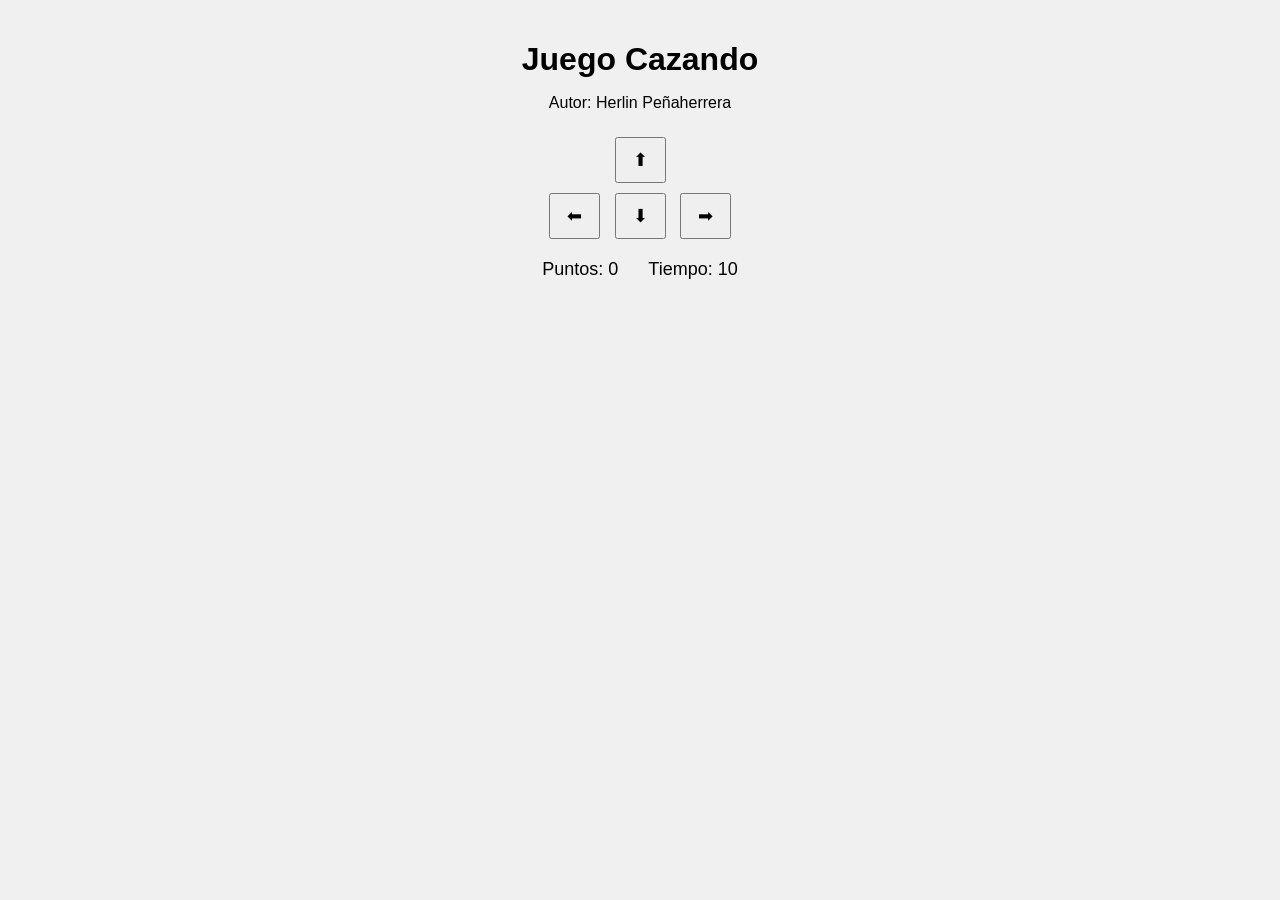
==== cazando.html @ 306d928b "primera parte aplicada" ====
<!DOCTYPE html>
<html>
  <head>
    <title>Juego Cazando</title>
    <link rel="stylesheet" href="cazando.css"/>
  </head>
  <body>

    <h1>Juego Cazando</h1>
    <p>Autor: Herlin Peñaherrera</p>


    <div class="controles">
      <button>⬆</button>
      <br>
      <button>⬅</button>
      <button>⬇</button>
      <button>➡</button>
    </div>


    <div class="panel">
      <span>Puntos: <span id="puntos">0</span></span>
      <span>Tiempo: <span id="tiempo">10</span></span>
    </div>

    <p id="mensaje"></p>


  </body>
    
</html>
---- cazando.css ----
body {
  text-align: center;
  font-family: Arial, sans-serif;
  background: #f0f0f0;
  margin: 0;
  padding: 20px;
}

h1 {
  margin-bottom: 5px;
}

.panel {
  margin: 15px 0;
  font-size: 18px;
  display: flex;
  justify-content: center;
  gap: 30px;
}

canvas {
  background: white;
  border: 2px solid black;
}

.controles {
  margin-top: 20px;
}

button {
  margin: 5px;
  padding: 10px 16px;
  font-size: 18px;
  cursor: pointer;
}

#mensaje {
  font-size: 20px;
  font-weight: bold;
  color: darkred;
  margin-top: 15px;
}
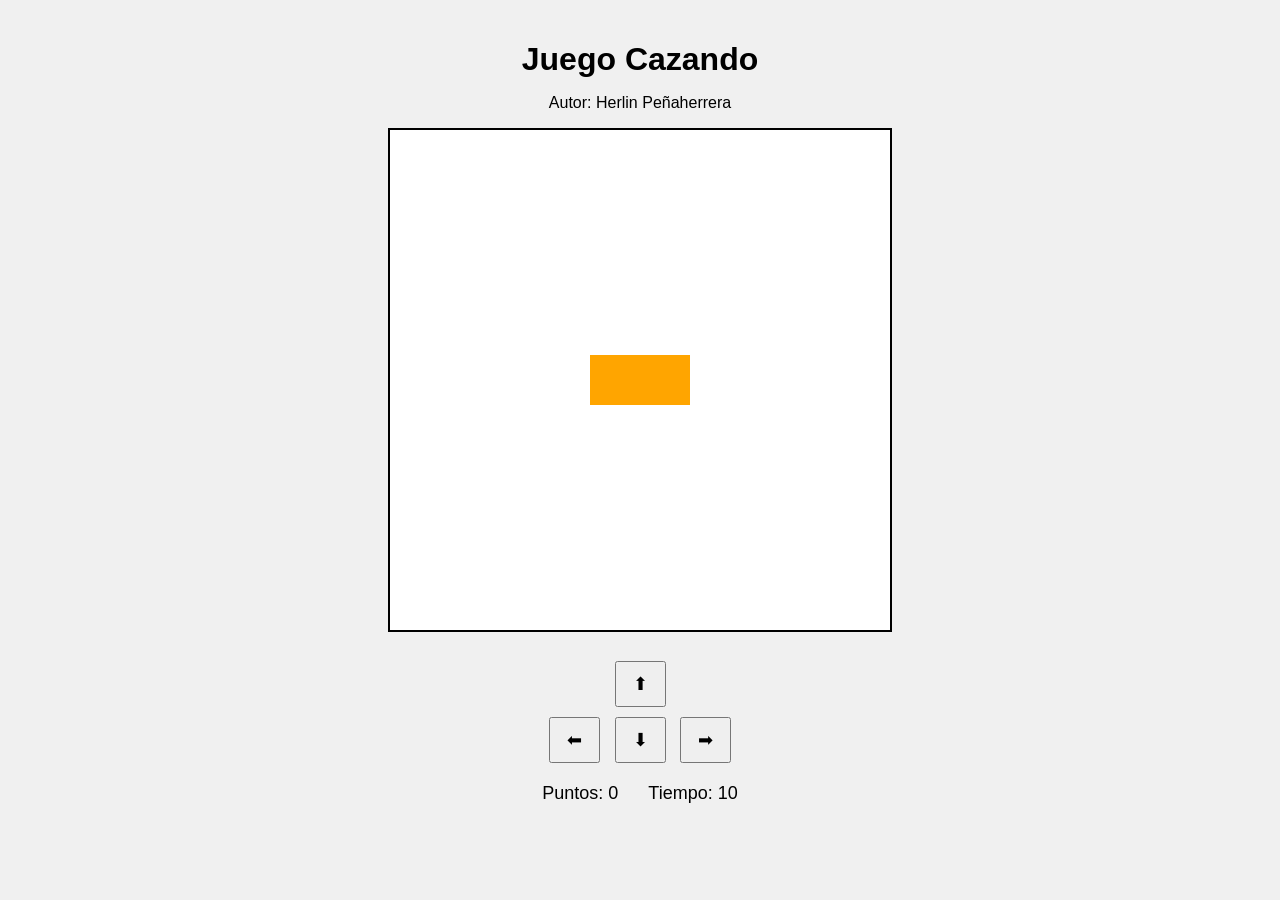
==== commit f769fe88: "crear funciones en js y crear canvas" ====
--- a/cazando.html
+++ b/cazando.html
@@ -4,10 +4,11 @@
     <title>Juego Cazando</title>
     <link rel="stylesheet" href="cazando.css"/>
   </head>
-  <body>
+  <body onload="iniciar()">
 
     <h1>Juego Cazando</h1>
     <p>Autor: Herlin Peñaherrera</p>
+    <canvas id="areaJuego" width="500" height="500"></canvas>
 
 
     <div class="controles">
@@ -26,7 +27,8 @@
 
     <p id="mensaje"></p>
 
-
+     <script src="cazando.js"></script>
   </body>
+ 
     
 </html>
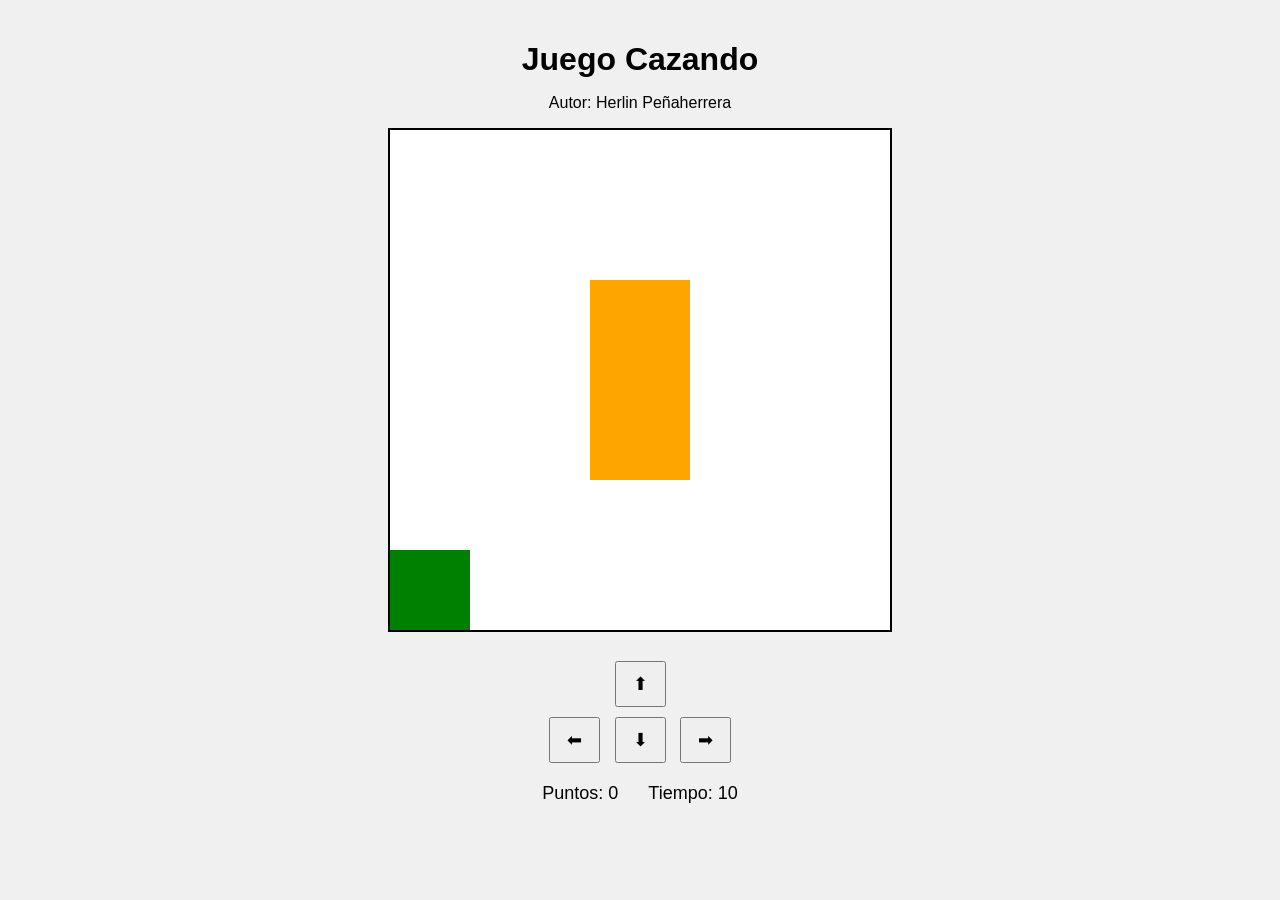
==== commit 83683a0a: "crear funciones,modificar onload difinir variables y constantes" ====
--- a/cazando.html
+++ b/cazando.html
@@ -4,7 +4,7 @@
     <title>Juego Cazando</title>
     <link rel="stylesheet" href="cazando.css"/>
   </head>
-  <body onload="iniciar()">
+  <body onload="iniciarJuego()">
 
     <h1>Juego Cazando</h1>
     <p>Autor: Herlin Peñaherrera</p>
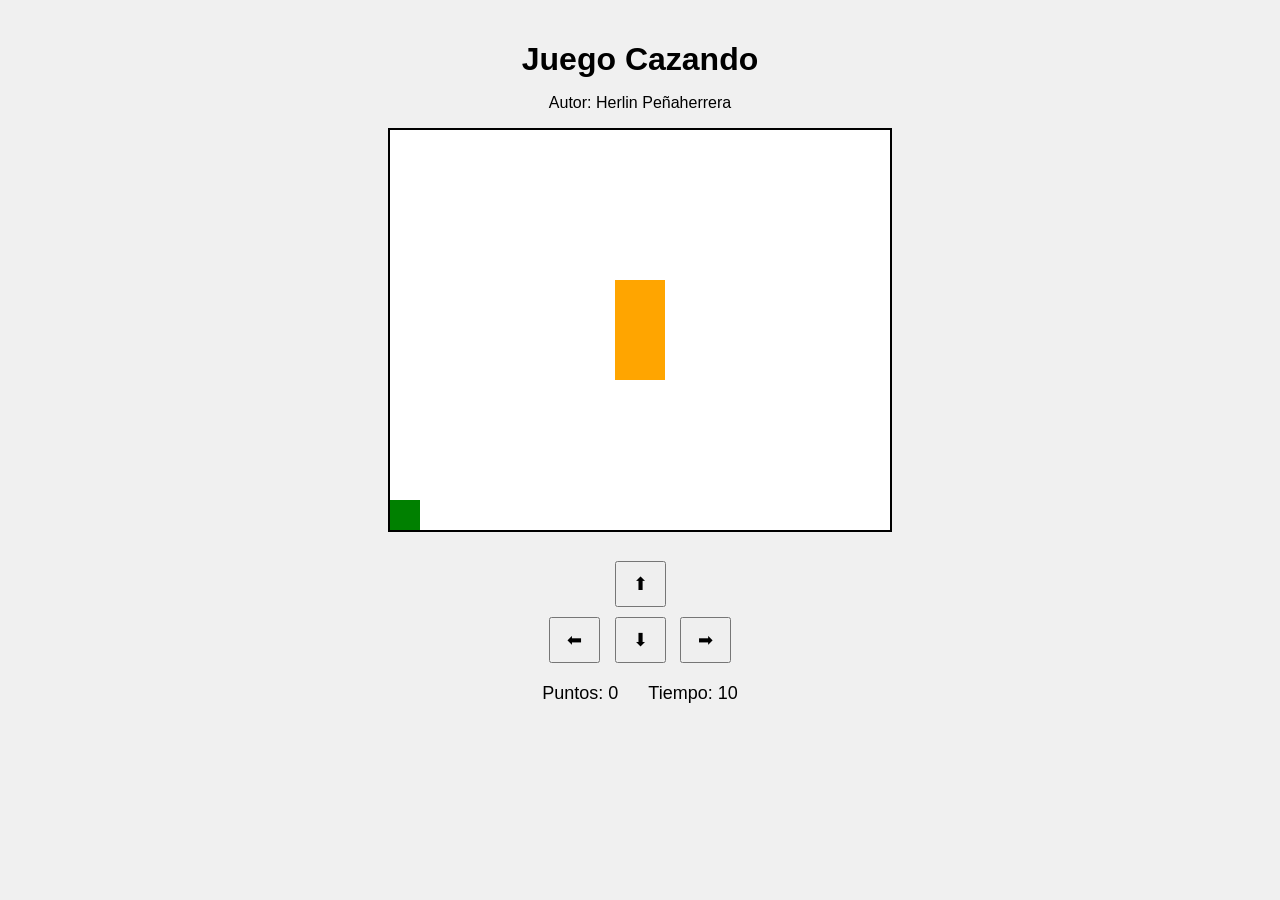
==== commit bf11b0f2: "funcion limpiarCanva y mover hacia la izquierda" ====
--- a/cazando.html
+++ b/cazando.html
@@ -8,13 +8,13 @@
 
     <h1>Juego Cazando</h1>
     <p>Autor: Herlin Peñaherrera</p>
-    <canvas id="areaJuego" width="500" height="500"></canvas>
+    <canvas id="areaJuego" width="500" height="400"></canvas>
 
 
     <div class="controles">
       <button>⬆</button>
       <br>
-      <button>⬅</button>
+      <button onclick="moverIzquierda()">⬅</button>
       <button>⬇</button>
       <button>➡</button>
     </div>
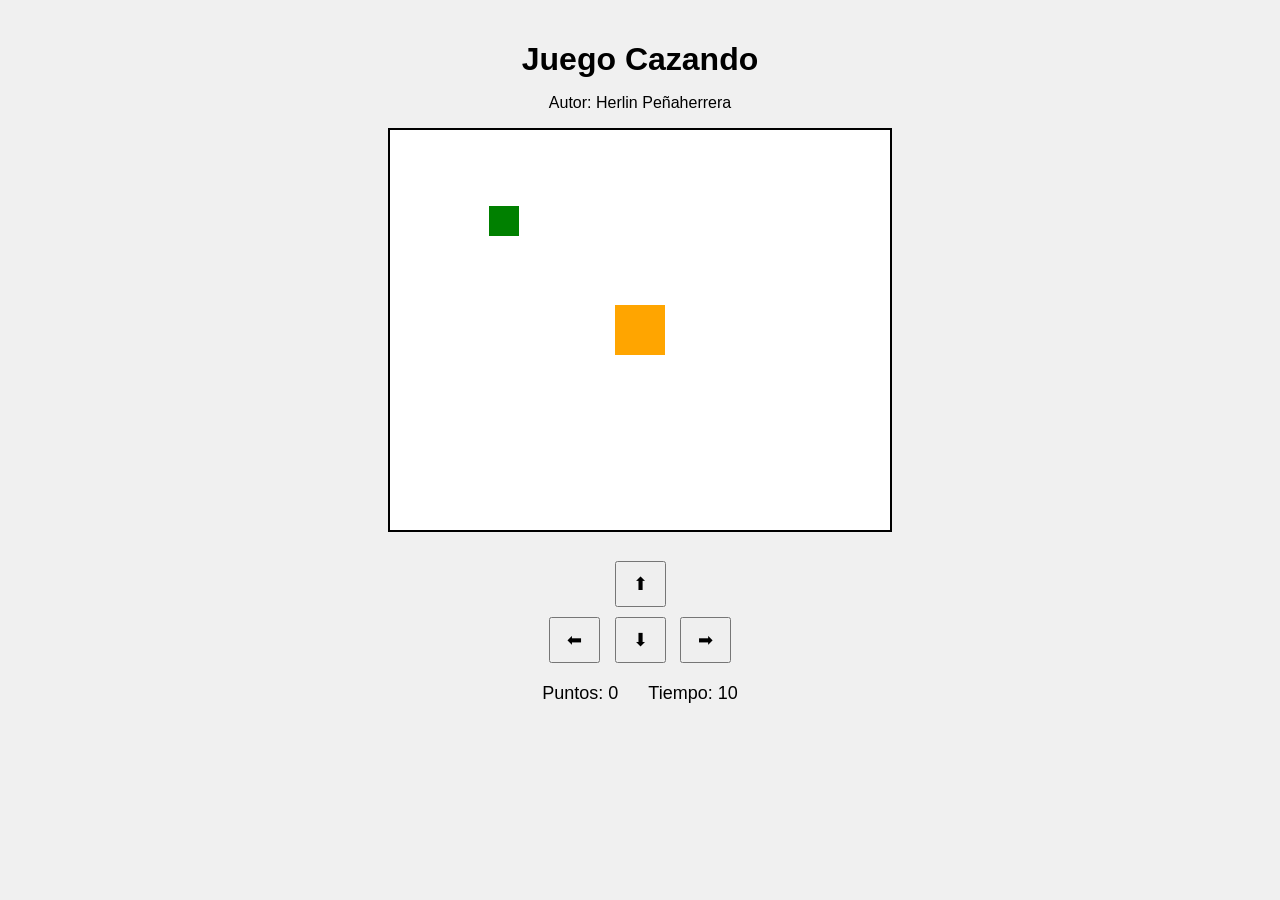
==== commit 79521376: "comida aleatoria y puntaje" ====
--- a/cazando.html
+++ b/cazando.html
@@ -3,6 +3,7 @@
   <head>
     <title>Juego Cazando</title>
     <link rel="stylesheet" href="cazando.css"/>
+    <script src="utilitarios.js"></script>
   </head>
   <body onload="iniciarJuego()">
 
@@ -12,17 +13,17 @@
 
 
     <div class="controles">
-      <button>⬆</button>
+      <button onclick="moverArriba()">⬆</button>
       <br>
       <button onclick="moverIzquierda()">⬅</button>
-      <button>⬇</button>
-      <button>➡</button>
+      <button onclick="moverAbajo()">⬇</button>
+      <button onclick="moverDerecha()">➡</button>
     </div>
 
 
     <div class="panel">
-      <span>Puntos: <span id="puntos">0</span></span>
-      <span>Tiempo: <span id="tiempo">10</span></span>
+      <span>Puntos: <span id="txtPuntos">0</span></span>
+      <span>Tiempo: <span id="txtTiempo">10</span></span>
     </div>
 
     <p id="mensaje"></p>
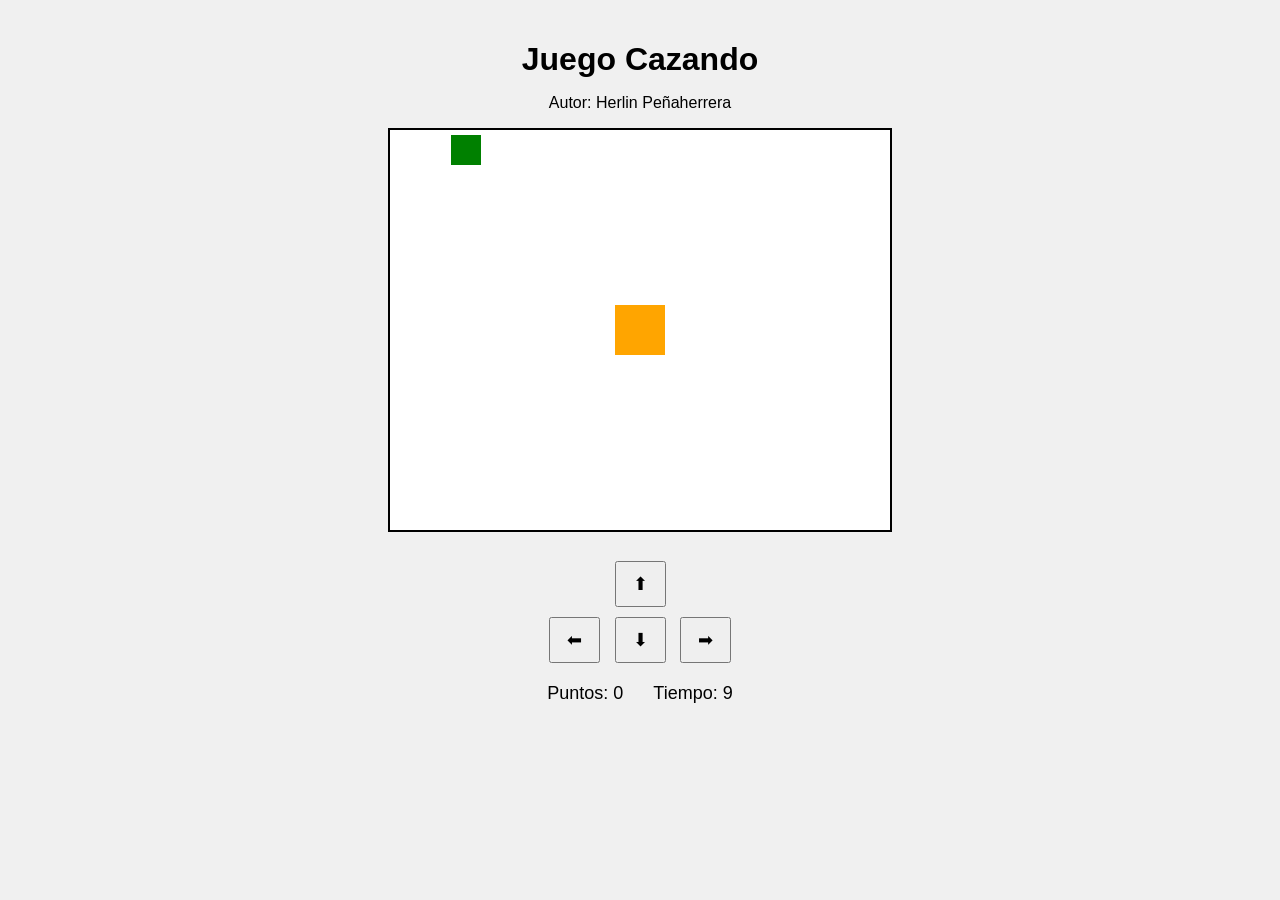
==== commit 93142c1d: "condiciones de juego" ====
--- a/cazando.html
+++ b/cazando.html
@@ -22,7 +22,7 @@
 
 
     <div class="panel">
-      <span>Puntos: <span id="txtPuntos">0</span></span>
+      <span>Puntos: <span id="txtPuntaje">0</span></span>
       <span>Tiempo: <span id="txtTiempo">10</span></span>
     </div>
 
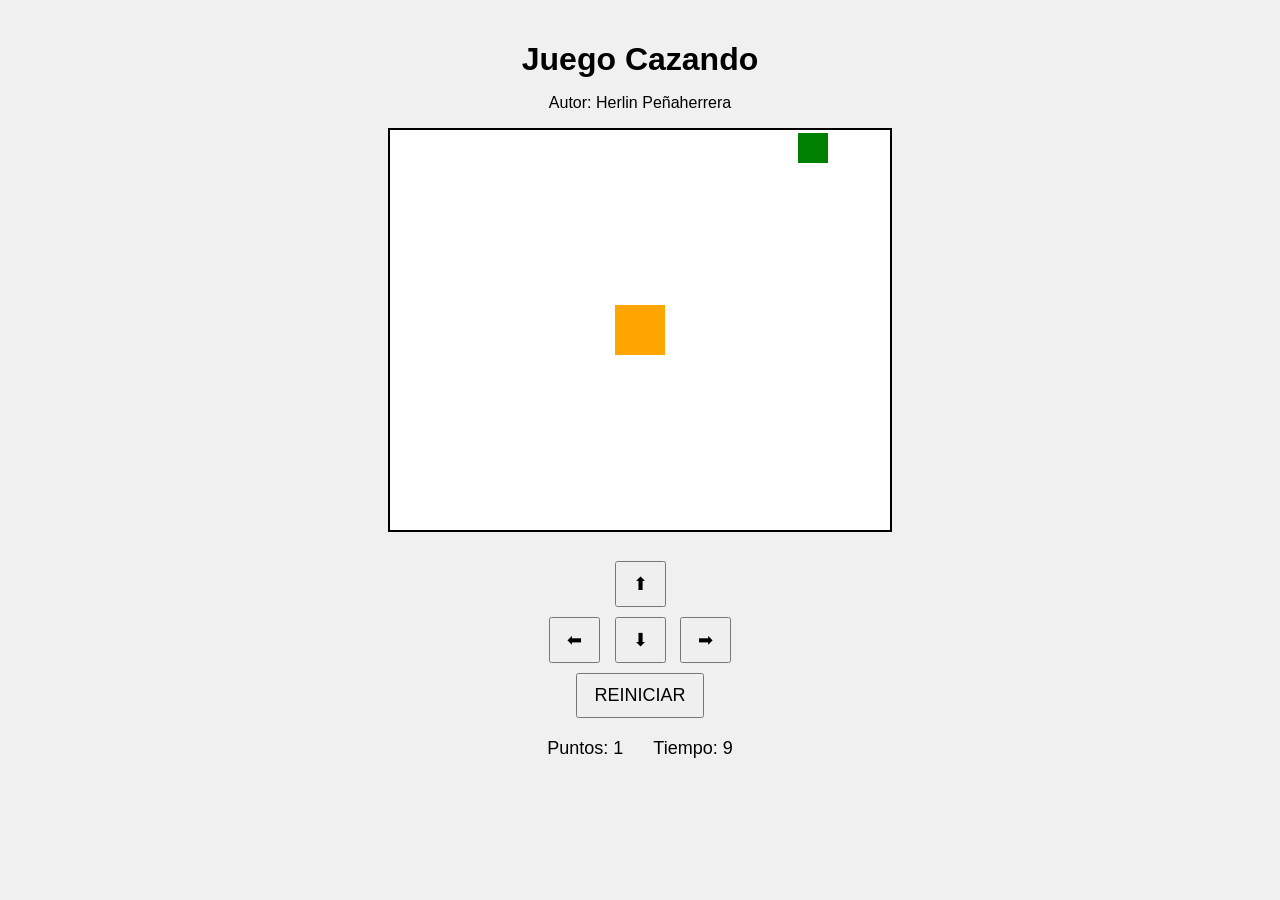
==== commit b8d47b90: "reiniciar juego" ====
--- a/cazando.html
+++ b/cazando.html
@@ -17,7 +17,8 @@
       <br>
       <button onclick="moverIzquierda()">⬅</button>
       <button onclick="moverAbajo()">⬇</button>
-      <button onclick="moverDerecha()">➡</button>
+      <button onclick="moverDerecha()">➡</button><br>
+      <button onclick="reiniciarJuego()">REINICIAR</button>
     </div>
 
 
